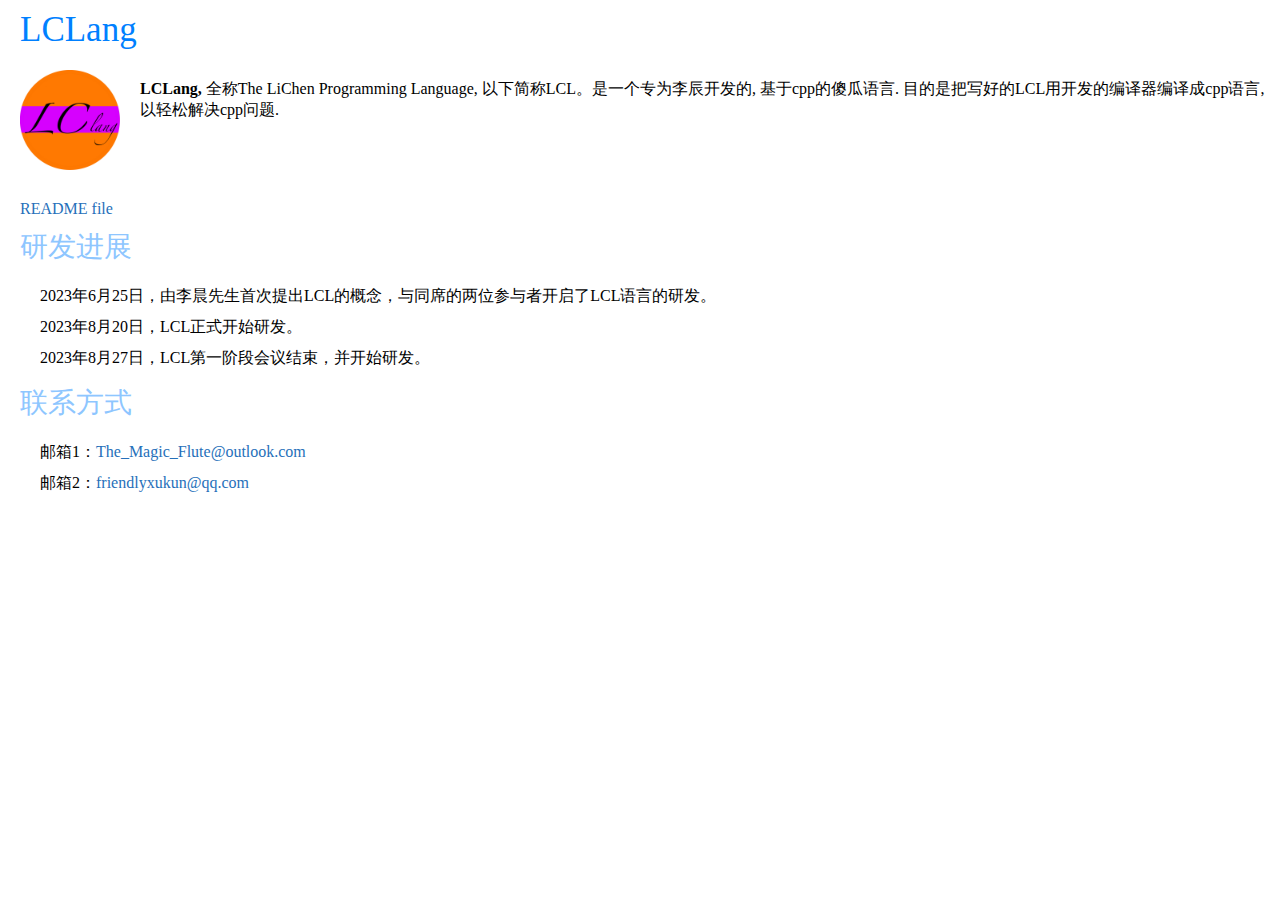
==== index.html @ 08b35945 "add index.html" ====
<!DOCTYPE html>
<html>

<head>
    <title>LCL</title>
    <meta charset="utf-8">
    <link rel="shortcut icon" href="./assets/img/LCLang.PNG">
    <link rel="stylesheet" type="text/css" href="./style/style.css">
    <meta name="keywords" content="LCL, LiChenLang, LCLang, Cpp, cpp, c++">
    <meta name="description" content="LCL website">
    <meta name="author" content="TheMagicFlute">
    <meta http-equiv="refresh" content="30">
</head>

<body>
    <h1 class="title">LCLang</h1>
    <hr>
    <div class="introduction">
        <img src="./assets/img/LCLang.PNG" class="logo" alt="LCL-Logo">
        <p><span style="font-weight: bold;">LCLang,</span> 全称The LiChen Programming Language, 以下简称LCL。是一个专为李辰开发的,
            基于cpp的傻瓜语言. 目的是把写好的LCL用开发的编译器编译成cpp语言, 以轻松解决cpp问题.</p>
    </div>
    <p><a rel="./README.md">README file</a></p>
    <hr>
    <h2 style="margin-top: 0px;">研发进展</h2>
    <ul class="list">
        <li>2023年6月25日，由李晨先生首次提出LCL的概念，与同席的两位参与者开启了LCL语言的研发。</li>
        <li>2023年8月20日，LCL正式开始研发。</li>
        <li>2023年8月27日，LCL第一阶段会议结束，并开始研发。</li>
    </ul>
    <h2 style="margin-top: 15px;">联系方式</h2>
    <ul class="list">
        <li>邮箱1：<a
                href="mailto:The_Magic_Flute@outlook.com?subject=about%20LCL&amp;body=%E6%88%91%E6%83%B3%E5%8A%A0%E5%85%A5LCL%E7%9A%84%E7%BC%96%E8%AF%91%E5%99%A8%E5%BC%80%E5%8F%91%E7%BB%84%2C%20%E8%BF%99%E6%98%AF%E6%88%91%E7%9A%84%E4%B8%AA%E4%BA%BA%E4%BF%A1%E6%81%AF%3A%0D%0A%20%20%20%20GitHub%E4%B8%BB%E9%A1%B5%3A%20%0D%0A%20%20%20%20QQ%3A%20">The_Magic_Flute@outlook.com</a>
        </li>
        <li>邮箱2：<a
                href="mailto:friendlyxukun@qq.com?subject=about%20LCL&amp;body=%E6%88%91%E6%83%B3%E5%8A%A0%E5%85%A5LCL%E7%9A%84%E7%BC%96%E8%AF%91%E5%99%A8%E5%BC%80%E5%8F%91%E7%BB%84%2C%20%E8%BF%99%E6%98%AF%E6%88%91%E7%9A%84%E4%B8%AA%E4%BA%BA%E4%BF%A1%E6%81%AF%3A%0D%0A%20%20%20%20GitHub%E4%B8%BB%E9%A1%B5%3A%20%0D%0A%20%20%20%20QQ%3A%20">friendlyxukun@qq.com</a>
        </li>
        <li></li>
    </ul>

</body>

</html>
---- style/style.css ----
* {
    background-color: #ffffff;
    margin: 0;
    padding: 0;
    box-sizing: border-box;
}

a {
    color: #2670ba;
    text-decoration: none;
}

a:active {
    color: #c3e1ff;
}

a:hover {
    color: #7fa9d3;
}

h2 {
    color: #8ec6ff;
    font-weight: 540;
    margin: 10px;
    margin-left: 20px;
    font-size: 28px;
    margin-bottom: 20px;
}

hr {
    border: none;
}

.introduction {
    background-color: white;
    width: 100%;
    height: 130px;
}

.introduction p {
    background-color: white;
    margin-top: -95px;
    margin-left: 140px;
}

.introduction p span {
    background-color: white;
}

.list li {
    list-style-type: none;
    margin: 10px;
    margin-left: 40px;
    margin-top: 10px;
}

.logo {
    background-color: white;
    width: 100px;
    height: 100px;
    margin-top: 10px;
    margin-left: 20px;
}

p {
    margin: 10px;
    margin-left: 20px;
}

.title {
    color: #0080ff;
    font-weight: 540;
    font-size: 35px;
    margin: 10px;
    margin-left: 20px;
}
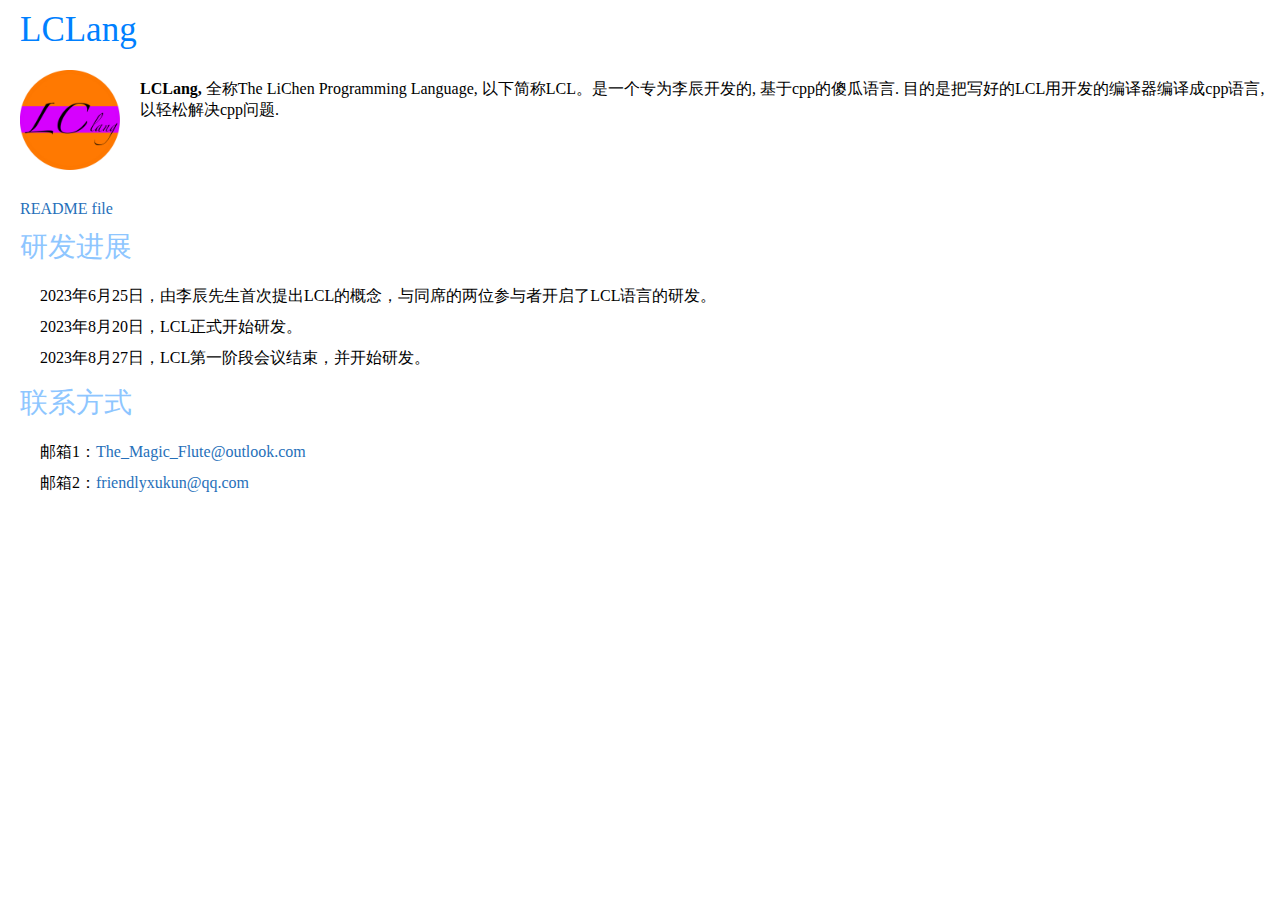
==== commit 5dc48e3e: "change index.html" ====
--- a/index.html
+++ b/index.html
@@ -9,7 +9,7 @@
     <meta name="keywords" content="LCL, LiChenLang, LCLang, Cpp, cpp, c++">
     <meta name="description" content="LCL website">
     <meta name="author" content="TheMagicFlute">
-    <meta http-equiv="refresh" content="30">
+    <!-- <meta http-equiv="refresh" content="30"> -->
 </head>
 
 <body>
@@ -24,7 +24,7 @@
     <hr>
     <h2 style="margin-top: 0px;">研发进展</h2>
     <ul class="list">
-        <li>2023年6月25日，由李晨先生首次提出LCL的概念，与同席的两位参与者开启了LCL语言的研发。</li>
+        <li>2023年6月25日，由李辰先生首次提出LCL的概念，与同席的两位参与者开启了LCL语言的研发。</li>
         <li>2023年8月20日，LCL正式开始研发。</li>
         <li>2023年8月27日，LCL第一阶段会议结束，并开始研发。</li>
     </ul>
@@ -39,6 +39,23 @@
         <li></li>
     </ul>
 
+    <script src="https://giscus.app/client.js"
+        data-repo="TheMagicFlute/LCL"
+        data-repo-id="R_kgDOKKveCw"
+        data-category="General"
+        data-category-id="DIC_kwDOKKveC84CY0h2"
+        data-mapping="pathname"
+        data-strict="0"
+        data-reactions-enabled="1"
+        data-emit-metadata="0"
+        data-input-position="top"
+        data-theme="dark"
+        data-lang="zh-CN"
+        data-loading="lazy"
+        crossorigin="anonymous"
+        async>
+    </script>
+
 </body>
 
 </html>